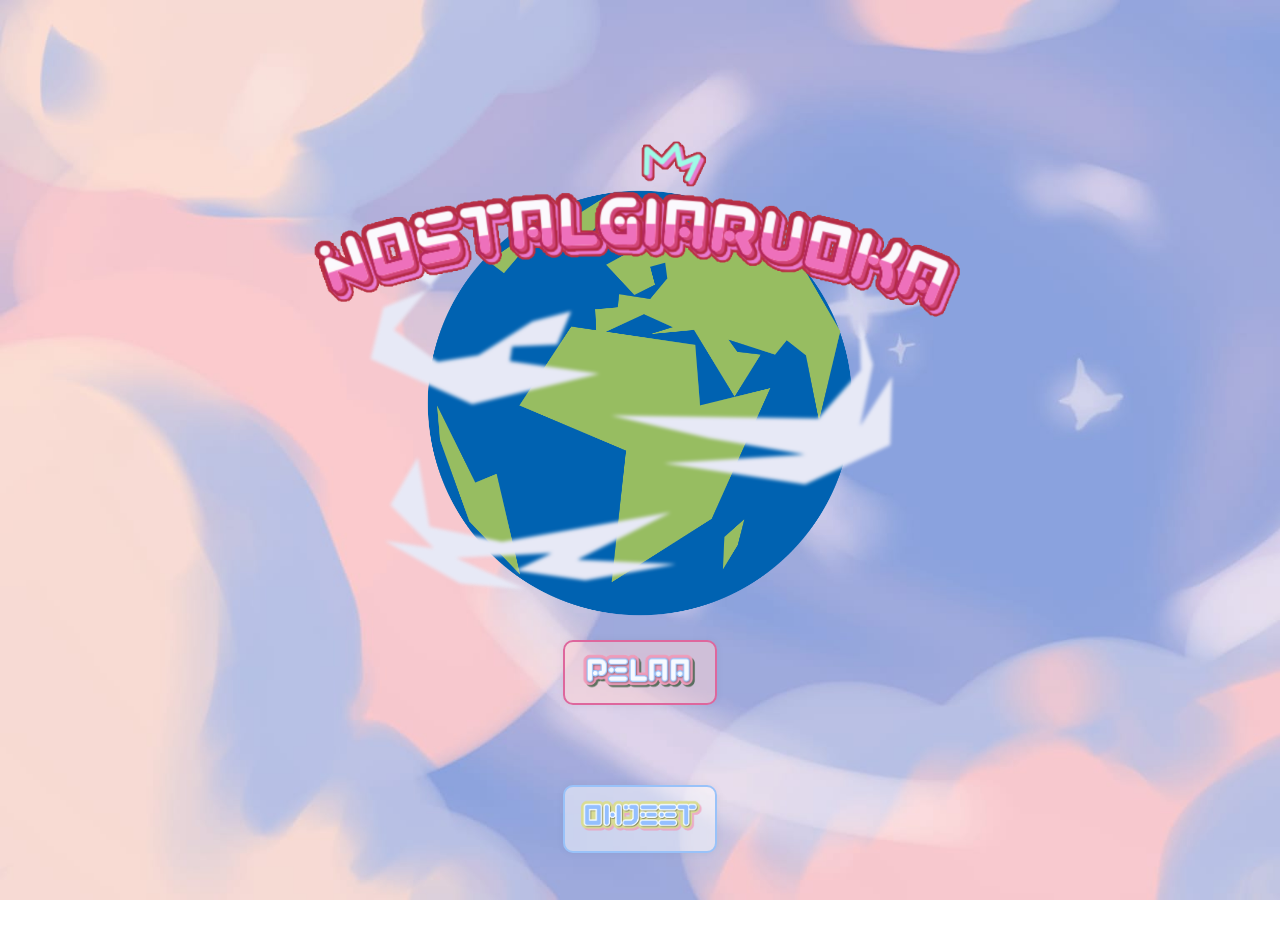
==== index.html @ 755c6ccf "update" ====
<!DOCTYPE html>
<html lang="en">
<head>
    <meta charset="UTF-8">
    <meta name="viewport" content="width=device-width, initial-scale=1.0">
    <title>Ruokapeli</title>
    <link rel="stylesheet" href="styles.css">
    <link rel="preconnect" href="https://fonts.googleapis.com">
    <link rel="preconnect" href="https://fonts.gstatic.com" crossorigin>
    <link href="https://fonts.googleapis.com/css2?family=Open+Sans&family=Poppins:ital,wght@0,100;0,200;0,300;0,400;0,500;0,600;0,700;0,800;0,900;1,100;1,200;1,300;1,400;1,500;1,600;1,700;1,800;1,900&display=swap" rel="stylesheet">
    
</body>
<section>
    <div class="main-menu">
        <img class="otsikko" src="img/header.png" height="200" alt="Header: Nostalkiaruokapeli, Nostalgic food game">
        <img class="maapallo" src="img/maapallo.png" height="550" width="550" alt="Maapallo, Earth">
        <img class="lentokone" src="img/lentokone.png" height="350" width="400" alt="Maapallo, Earth">
    </div>
    <div class="button-container">
        <ul class="button-list">
            <li>
                <button class="pelaa-button">
                    <img src="img/pelaa.png" width="150">
                </button>
            </li>
            <li>
                <button class="ohjeet-button">
                    <img src="img/ohjeet.png" width="150">
                </button>
            </li>
        </ul>
    </div>
</section>
</html>
---- styles.css ----
* {
    margin: 0;
    padding: 0;
    box-sizing: border-box;
    font-family: 'poppins';
}

body {
    background-image: url('img/skyown.jpg'); 
    background-repeat: no-repeat;
    background-size: cover;
    background-attachment: fixed;
    color: #ffffff;
}

.main-menu {
    display: flex;
    align-items: center;
    flex-direction: column;
    position: relative;
}

.main-menu img {
    position: absolute;
}

.otsikko {
    margin-top: 8em;
    z-index: 3;
}

.maapallo {
    margin-top: 8em;
    z-index: 1;
    animation: levitate 3s infinite alternate ease-in-out;
}

@keyframes levitate {
    0% {
        transform: translateY(0);
    }
    100% {
        transform: translateY(-10px);
    }
}


.lentokone {
    margin-right: 25em;
    margin-top: 15em;
    z-index: 2;
    opacity: 0;
    animation: moveAirplane 1s ease-in-out forwards, fadeIn 1s ease-in-out forwards;
}
@keyframes moveAirplane {
    0% {
        transform: translateX(-10%);
    }
    100% {
        transform: translateX(0);
    }
}

@keyframes fadeIn {
    0% {
        opacity: 0;
    }
    100% {
        opacity: 1;
    }
}

.button-container {
    display: flex;
    flex-direction: column;
    align-items: center;
    position: relative;
    margin-top: 40em;
    z-index: 4;
}

.button-list {
    list-style: none;
    padding: 0;
    display: flex;
    flex-direction: column;
    align-items: center;
}

button {
    border-radius: 10px;
    cursor: pointer;
    box-shadow: rgb(0 0 0 / 5%) 0 0 8px;
    transition: all 0.5s ease;
    margin-bottom: 6em;
    transform-origin: center;
    transition: all 0.5s ease;
}

.pelaa-button {
    border: 2px solid #DE679D; /* Pink border */
    background-color: rgba(255, 211, 211, 0.5);
}

.ohjeet-button {
    border: 2px solid rgb(153 194 249); /* Blue border */
    background-color: rgba(255, 255, 255, 0.5);
}

.pelaa-button:hover {
    transform: scale(1.3);
    background-color: #DE679D;
    box-shadow: rgb(222 103 157) 0px 7px 29px 0px;
}

.ohjeet-button:hover {
    transform: scale(1.3);
    background-color: rgb(153 194 249); 
    box-shadow: rgb(153 194 249) 0px 7px 29px 0px;
}

button:active {
    box-shadow: rgb(222 103 157) 0px 0px 0px 0px;
    transform: translateY(10px);
    transition: 100ms;
}
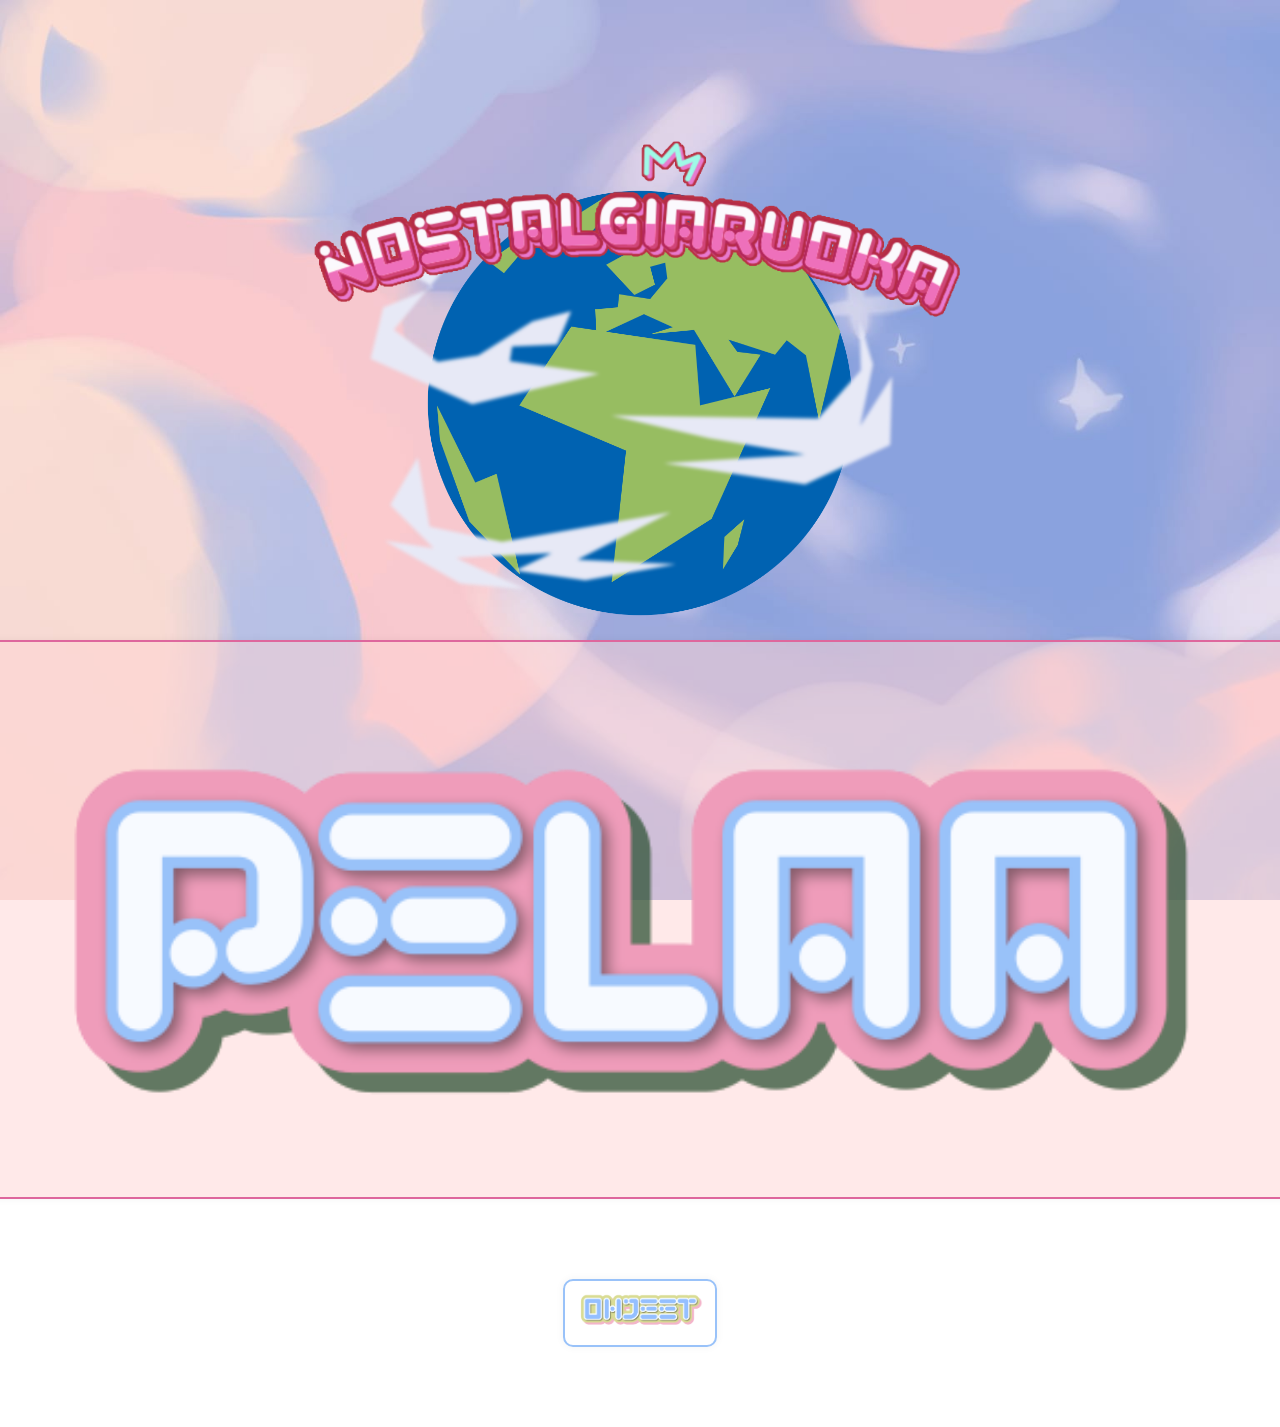
==== commit 7d390f0d: "joku muutos" ====
--- a/index.html
+++ b/index.html
@@ -20,7 +20,7 @@
         <ul class="button-list">
             <li>
                 <button class="pelaa-button">
-                    <img src="img/pelaa.png" width="150">
+                    <img src="img/pelaa.png" width="1500">
                 </button>
             </li>
             <li>
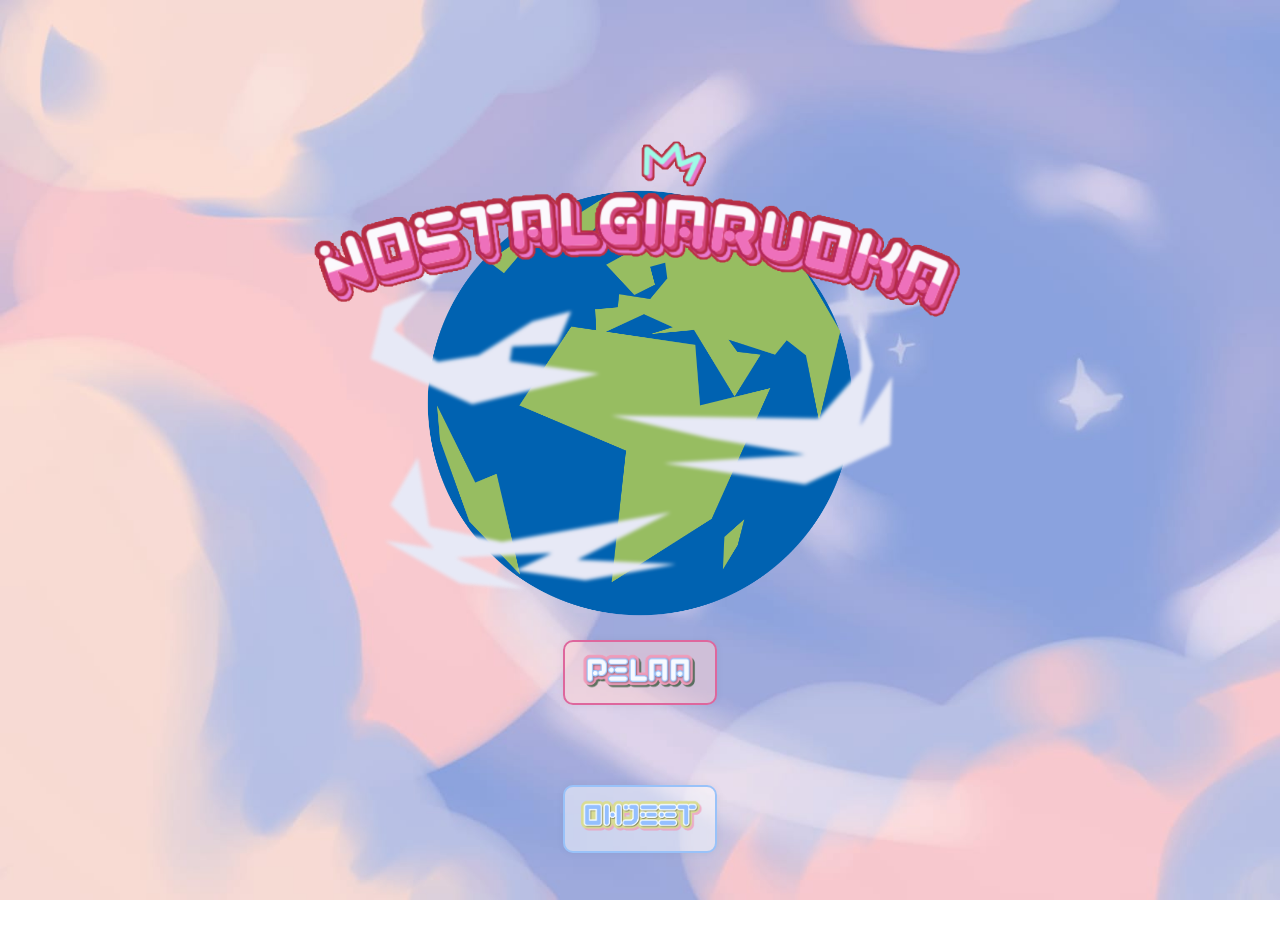
==== commit 81e55453: "Update Ruokapeli frontend" ====
--- a/index.html
+++ b/index.html
@@ -20,7 +20,7 @@
         <ul class="button-list">
             <li>
                 <button class="pelaa-button">
-                    <img src="img/pelaa.png" width="1500">
+                    <img src="img/pelaa.png" width="150">
                 </button>
             </li>
             <li>
